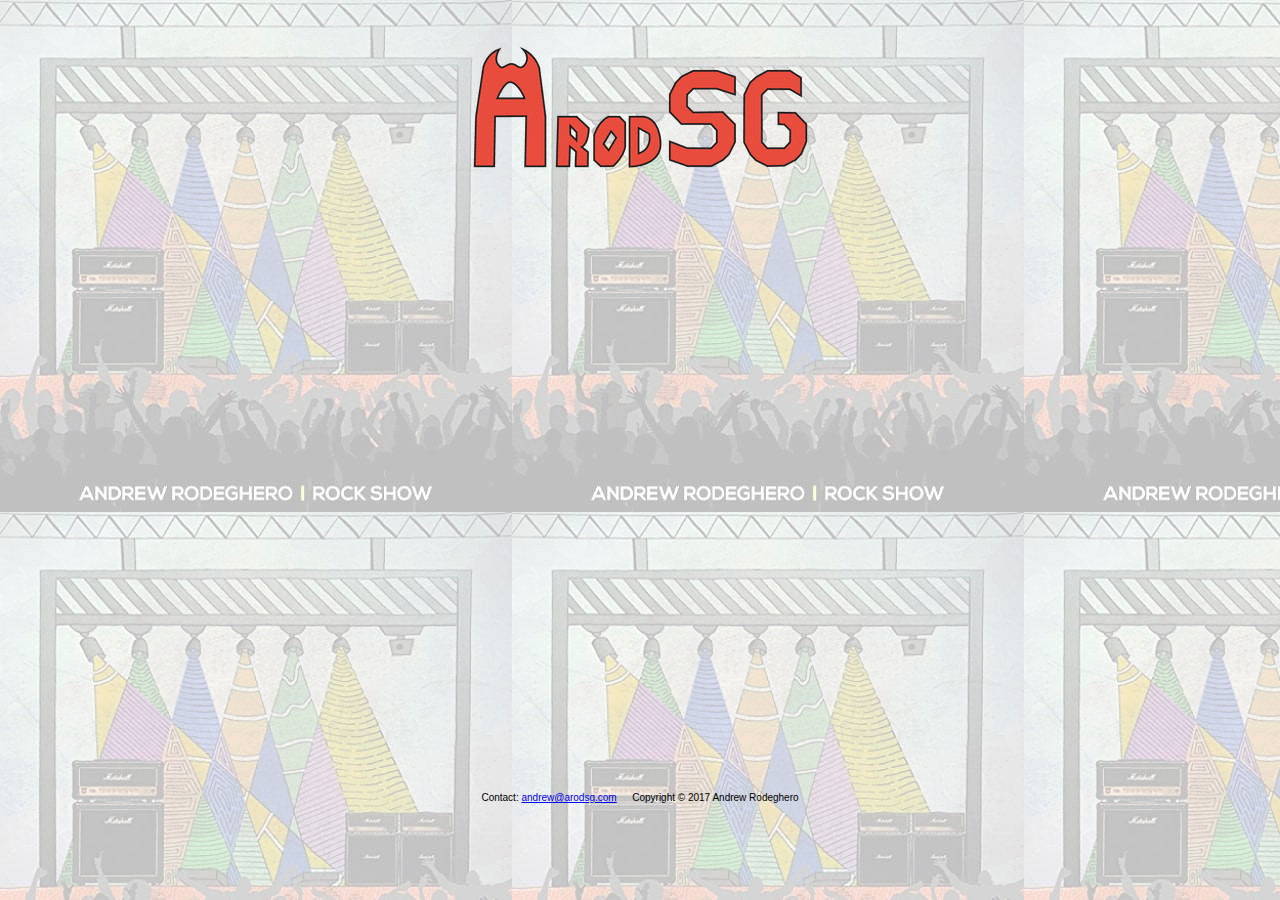
==== index.html @ 6b0872b5 "test" ====
<!DOCTYPE html>
<html>
<head lang="en">
    <meta charset="UTF-8">
    <meta name="author" content="Andrew Rodeghero">
    <title>arodSG</title>
    <link rel="stylesheet" href="arodsg.css" type="text/css">	
</head>

<body>
	<div class="logo">
		<a href="./index.html">
			<center><img src="logo_trans.png" alt="arodSG"></center>
		</a>
	</div>
	
	<div class="container">
		<ul><strong>
			<li><a class = "active"
				href="./index.html">Home</a></li>
			<li><a href="./videos.html">Videos</a></li>
			<li><a href="./music.html">Original Music</a></li>
			<li><a href="./about.html">About</a></li></strong>
		</ul>
		<br>
		<ul>
			<li><a href="https://www.youtube.com/channel/UCWmTi15hn6vFRT5gxYvI4WQ" target="_blank">
				My YouTube Channel</a>
			</li>
		</ul>
		<br>
		<ul>
			<li>
				<div class="social_buttons">
					<iframe src="https://www.facebook.com/plugins/like.php?
					href=https%3A%2F%2Fwww.facebook.com%2FarodSG%2F&
					width=51&layout=box_count&action=like&size=small&show_faces=false&share=false&height=65&appId"
					width="51" height="40" style="border:none;overflow:hidden" scrolling="no" frameborder="0" allowTransparency="true"></iframe>
				
					<script src="https://apis.google.com/js/platform.js"></script>
					<div class="g-ytsubscribe" data-channelid="UCWmTi15hn6vFRT5gxYvI4WQ" data-layout="default" data-count="default"></div>
				</div>
			</li>
		</ul>
		
		<div class="vid_container">
			<p><strong><a href="https://www.youtube.com/watch?v=G3_W2gtM_i8" target="_blank">Rock Show (Original Song)</a></strong></p>
			<iframe width="480" height="320"
				src="https://www.youtube.com/embed/G3_W2gtM_i8">
			</iframe>
		</div>
		<div class="vid_container">
			<p><strong><a href="https://www.youtube.com/watch?v=FmtLyvtKu2c" target="_blank">Most Recent Cover - War Machine by AC/DC</a></strong></p>
			<iframe width="480" height="320"
				src="https://www.youtube.com/embed/FmtLyvtKu2c">
			</iframe>
		</div>
	</div>

	<div class="footer">
		<p><center>Contact: <a href="mailto:andrew@arodsg.com?subject=Contact%20arodSG" target="_top">andrew@arodsg.com</a>
		&emsp; Copyright © 2017 Andrew Rodeghero</center></p>
	</div>
	
</body>

</html>
---- arodsg.css ----
html {
    background-color: #e0e0e0;
    color: black;
    font-family: sans-serif;
	background-image: url("rs_cover_25.jpg");
	background-repeat: repeat;
}

p a:link {
	color: #e03e3e;
}
p a:visited {
	color: #931111;
}
p a:visited:hover {
	color: #e03e3e;
}

.logo {
	width:355px;
	height:200px;
	margin: 0 auto;
}
.logo2 {
	width:355px;
	height:200px;
	margin: 0 auto;
}
img {
	padding: 0;
	width:355px;
	height:200px;
}

ul {
	overflow: hidden;
	margin: 0 auto;
	padding: 0;
	text-align: center;
	list-style: none;
	font-size: 0;
}
li {
	background-color: #f4f4f4;
	display: inline-block;
	list-style: none;
}
li a {
	float: left;
	display: block;
	color: black;
	text-align: center;
	padding: 14px 16px;
	text-decoration: none;
	font-size: 16px;
}
li a:hover {
	color: white;
	animation-name: nav_fadein;
	animation-timing-function: ease-out;
	animation-fill-mode: forwards;
	animation-duration: 1s;
}
li a:active {
    background-color: #e03e3e;
    color: white;
}
li a:target {
    background-color: #e03e3e;
    color: white;
}

.container {
	width: 100%;
	opacity: 0;
	animation-name: fadein;
	animation-timing-function: ease-in;
	animation-fill-mode: forwards;
	animation-duration: 1s;
}
.container2 {
	width: 100%;
	opacity: 0;
	animation-name: fadein;
	animation-timing-function: ease-in;
	animation-fill-mode: forwards;
	animation-duration: 1s;
	animation-delay: 0.5s;
}
.text_container {
	width: 100%;
	margin: 0 auto;
	margin-top: -15px;
	text-align: center;
	opacity: 0;
	animation-name: fadein;
	animation-timing-function: ease-in;
	animation-fill-mode: forwards;
	animation-duration: 1s;
	animation-delay: 0.5s;
}
.small_text_container {
	width: 20%;
	text-align: center;
	float: left;
}
.text_tables {
	width: 75%;
	margin: 0 auto;
	margin-top: -10px;
	opacity: 0;
	animation-name: fadein;
	animation-timing-function: ease-in;
	animation-fill-mode: forwards;
	animation-duration: 1s;
	animation-delay: 0.5s;
}
.vid_container {
	text-align: center;
	width: 50%;
	float: left;
}
.small_vid_container {
	text-align: center;
	width: 33.33%;
	float: left;
}
.vid_container iframe {
	background-color: black;
	border: 10px solid #e03e3e;
	margin-bottom: 20px;
}
.small_vid_container iframe {
	background-color: black;
	border: 5px solid #e03e3e;
	margin-bottom: 20px;
}

.social_buttons {
	background-color: transparent;
}

.footer {
	width: 100%;
	float: left;
	line-height: 50%;
	font-size: 10px;
	margin-top: -5px;
}

@media screen and (max-width: 1050px) {
  .container > div {
    width: 100%;
  }
}
@media screen and (max-width: 1350px) {
  .container2 > div {
    width: 50%;
  }
}
@media screen and (max-width: 950px) {
  .container2 > div {
    width: 100%;
  }
}

@media screen and (max-width: 1000px) {
  .text_tables > div {
    width: 100%;
  }
}
@media screen and (max-width: 1000px) {
  .small_text_container > div {
    width: 100%;
  }
}

@keyframes fadein {
    from { opacity: 0; }
    to   { opacity: 1; }
}

@keyframes nav_fadein {
	to { background-color: #c12a2a; }
}
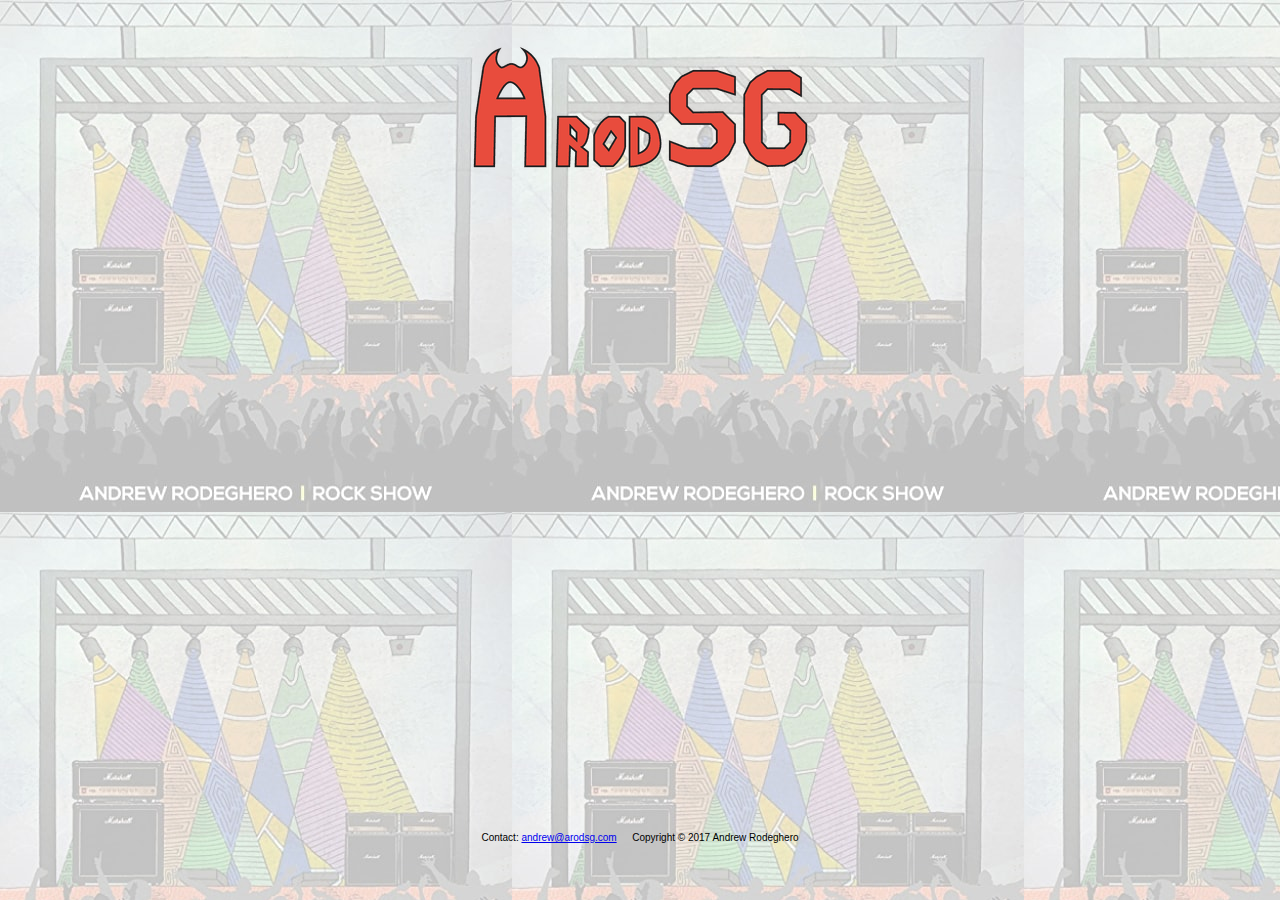
==== commit a9f47f7f: "Added padding around FB+YT buttons (test)" ====
--- a/index.html
+++ b/index.html
@@ -30,17 +30,15 @@
 		</ul>
 		<br>
 		<ul>
-			<li>
-				<div class="social_buttons">
-					<iframe src="https://www.facebook.com/plugins/like.php?
-					href=https%3A%2F%2Fwww.facebook.com%2FarodSG%2F&
-					width=51&layout=box_count&action=like&size=small&show_faces=false&share=false&height=65&appId"
-					width="51" height="40" style="border:none;overflow:hidden" scrolling="no" frameborder="0" allowTransparency="true"></iframe>
-				
-					<script src="https://apis.google.com/js/platform.js"></script>
-					<div class="g-ytsubscribe" data-channelid="UCWmTi15hn6vFRT5gxYvI4WQ" data-layout="default" data-count="default"></div>
-				</div>
-			</li>
+			<div class="social_buttons">
+				<iframe src="https://www.facebook.com/plugins/like.php?
+				href=https%3A%2F%2Fwww.facebook.com%2FarodSG%2F&
+				width=51&layout=box_count&action=like&size=small&show_faces=false&share=false&height=65&appId"
+				width="51" height="40" style="border:none;overflow:hidden" scrolling="no" frameborder="0" allowTransparency="true"></iframe>
+			
+				<script src="https://apis.google.com/js/platform.js"></script>
+				<div class="g-ytsubscribe" data-channelid="UCWmTi15hn6vFRT5gxYvI4WQ" data-layout="default" data-count="default"></div>
+			</div>
 		</ul>
 		
 		<div class="vid_container">
--- a/arodsg.css
+++ b/arodsg.css
@@ -136,8 +136,11 @@
 	margin-bottom: 20px;
 }
 
-.social_buttons {
-	background-color: transparent;
+.social_buttons iframe {
+	padding: 10px;
+}
+.g-ytsubscribe {
+	padding: 10px;
 }
 
 .footer {
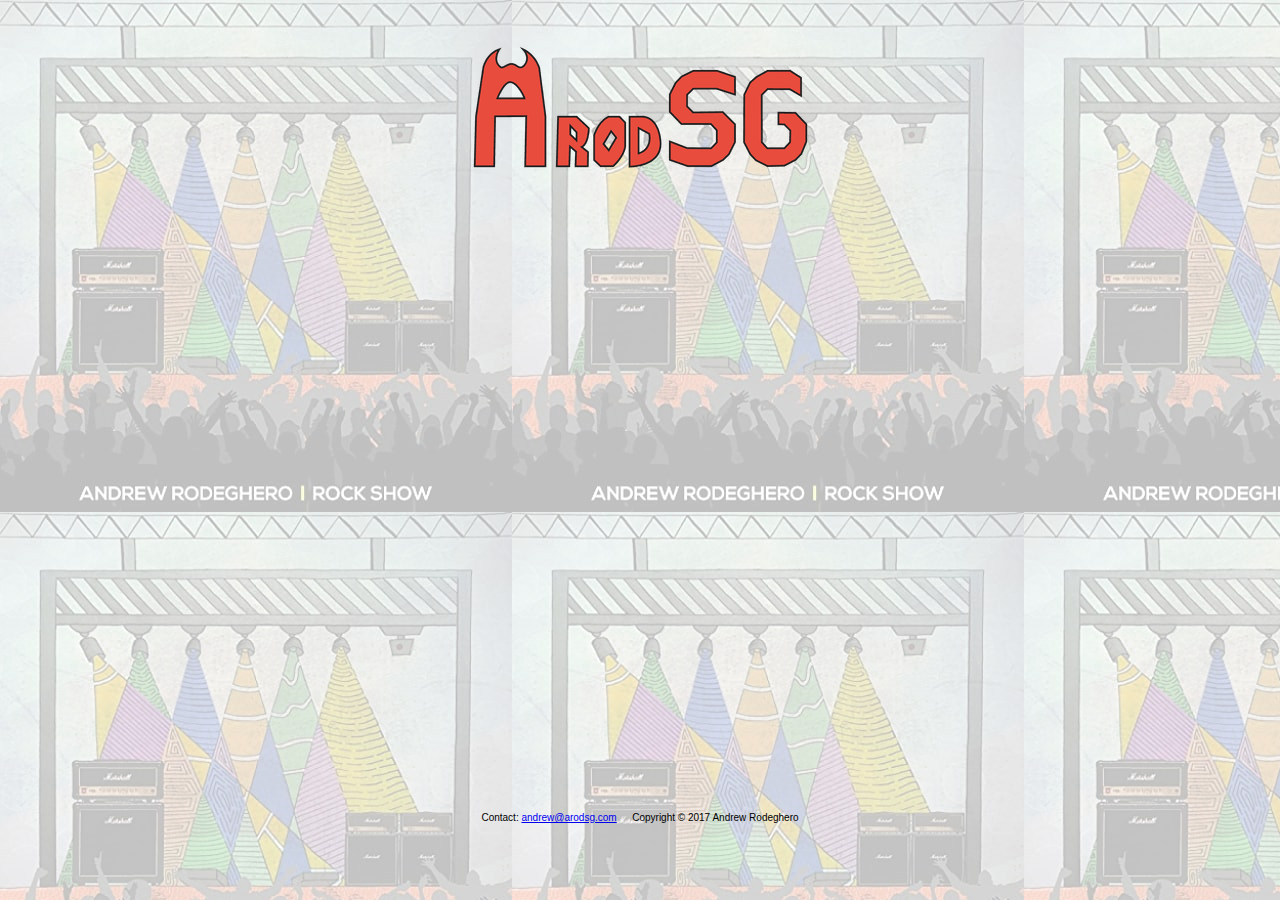
==== commit 3a210f8d: "Padding around FB+YT buttons (test2)" ====
--- a/index.html
+++ b/index.html
@@ -30,12 +30,19 @@
 		</ul>
 		<br>
 		<ul>
-			<div class="social_buttons">
+			<div class="social_button">
 				<iframe src="https://www.facebook.com/plugins/like.php?
 				href=https%3A%2F%2Fwww.facebook.com%2FarodSG%2F&
 				width=51&layout=box_count&action=like&size=small&show_faces=false&share=false&height=65&appId"
 				width="51" height="40" style="border:none;overflow:hidden" scrolling="no" frameborder="0" allowTransparency="true"></iframe>
-			
+			</div>
+			<div class="social_button">
+				<iframe src="https://www.facebook.com/plugins/like.php?
+				href=https%3A%2F%2Fwww.facebook.com%2FarodSG%2F&
+				width=51&layout=box_count&action=like&size=small&show_faces=false&share=false&height=65&appId"
+				width="51" height="40" style="border:none;overflow:hidden" scrolling="no" frameborder="0" allowTransparency="true"></iframe>
+			</div>
+			<div class="social_button">
 				<script src="https://apis.google.com/js/platform.js"></script>
 				<div class="g-ytsubscribe" data-channelid="UCWmTi15hn6vFRT5gxYvI4WQ" data-layout="default" data-count="default"></div>
 			</div>
--- a/arodsg.css
+++ b/arodsg.css
@@ -136,10 +136,8 @@
 	margin-bottom: 20px;
 }
 
-.social_buttons iframe {
-	padding: 10px;
-}
-.g-ytsubscribe {
+.social_button {
+	display: inline-block;
 	padding: 10px;
 }
 
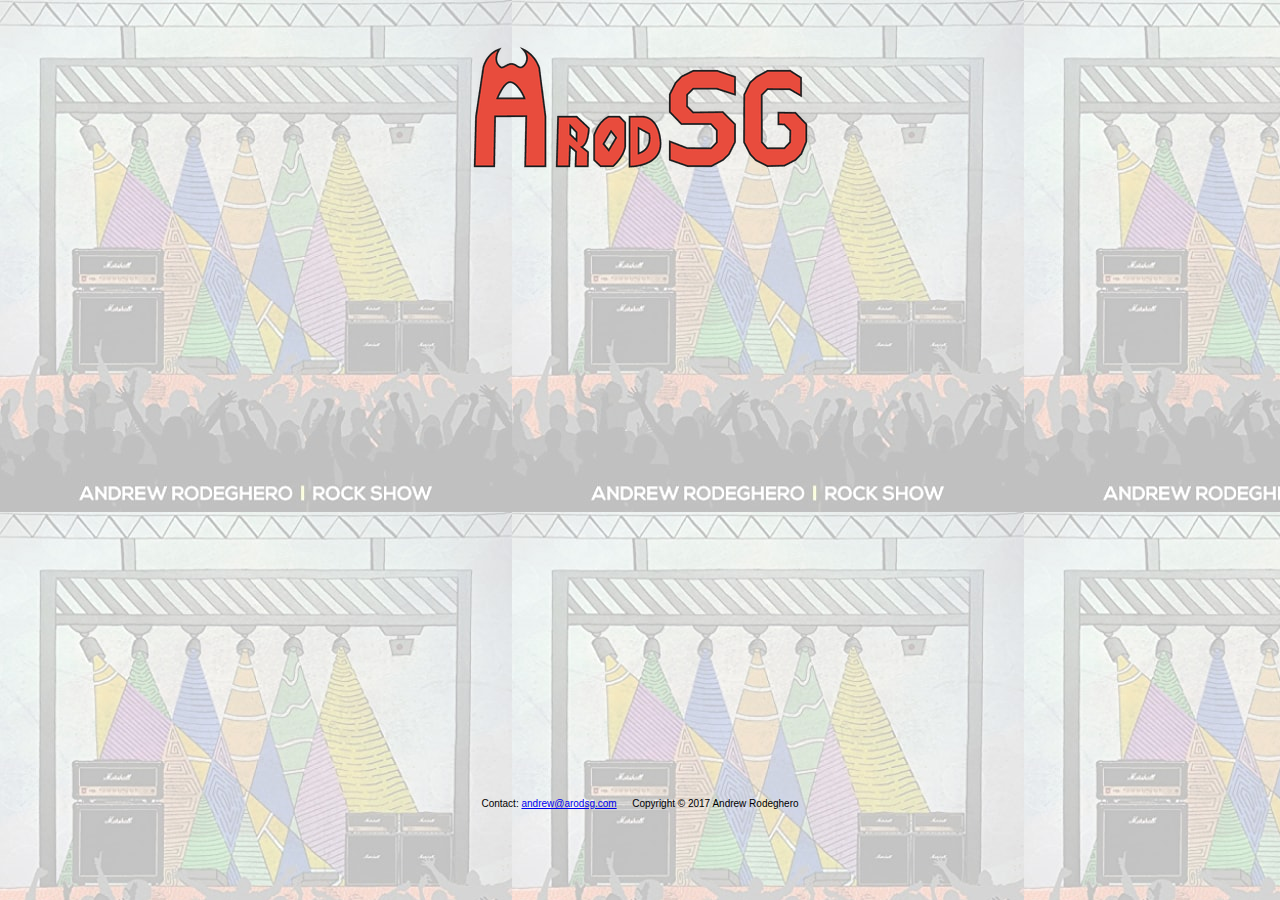
==== commit c6146496: "Added "Contact" page to the site" ====
--- a/index.html
+++ b/index.html
@@ -20,7 +20,8 @@
 				href="./index.html">Home</a></li>
 			<li><a href="./videos.html">Videos</a></li>
 			<li><a href="./music.html">Original Music</a></li>
-			<li><a href="./about.html">About</a></li></strong>
+			<li><a href="./about.html">About</a></li>
+			<li><a href="./contact.html">Contact</a></li></strong>
 		</ul>
 		<br>
 		<ul>
@@ -30,12 +31,6 @@
 		</ul>
 		<br>
 		<ul>
-			<div class="social_button">
-				<iframe src="https://www.facebook.com/plugins/like.php?
-				href=https%3A%2F%2Fwww.facebook.com%2FarodSG%2F&
-				width=51&layout=box_count&action=like&size=small&show_faces=false&share=false&height=65&appId"
-				width="51" height="40" style="border:none;overflow:hidden" scrolling="no" frameborder="0" allowTransparency="true"></iframe>
-			</div>
 			<div class="social_button">
 				<iframe src="https://www.facebook.com/plugins/like.php?
 				href=https%3A%2F%2Fwww.facebook.com%2FarodSG%2F&
--- a/arodsg.css
+++ b/arodsg.css
@@ -34,7 +34,6 @@
 
 ul {
 	overflow: hidden;
-	margin: 0 auto;
 	padding: 0;
 	text-align: center;
 	list-style: none;
@@ -138,7 +137,10 @@
 
 .social_button {
 	display: inline-block;
-	padding: 10px;
+	padding: 3px;
+}
+.g-ytsubscribe{
+	
 }
 
 .footer {
@@ -149,6 +151,39 @@
 	margin-top: -5px;
 }
 
+.form_top {
+	width: 50%;
+	padding-right: 50%;
+	float: left;
+}
+form {
+	width: 30%;
+	display: inline-block;
+	text-align: left;
+}
+input[id=name], textarea, select {
+	width: 100%;
+	padding: 10px;
+	border: 1px solid gray;
+	border-radius: 2px;
+	box-sizing: border-box;
+	margin-top: 6px;
+	margin-bottom: 16px;
+	resize: none;
+}
+input[type=submit] {
+	width: 100%;
+	height: 35px;
+	box-shadow: 2px 2px 1px #888888;
+	margin-bottom: 10px;
+	font-size: 16px;
+    background-color: #e03e3e;
+    color: white;
+	border: 1px solid #751f1f;
+	border-radius: 4px;
+	cursor: pointer;
+}
+
 @media screen and (max-width: 1050px) {
   .container > div {
     width: 100%;
